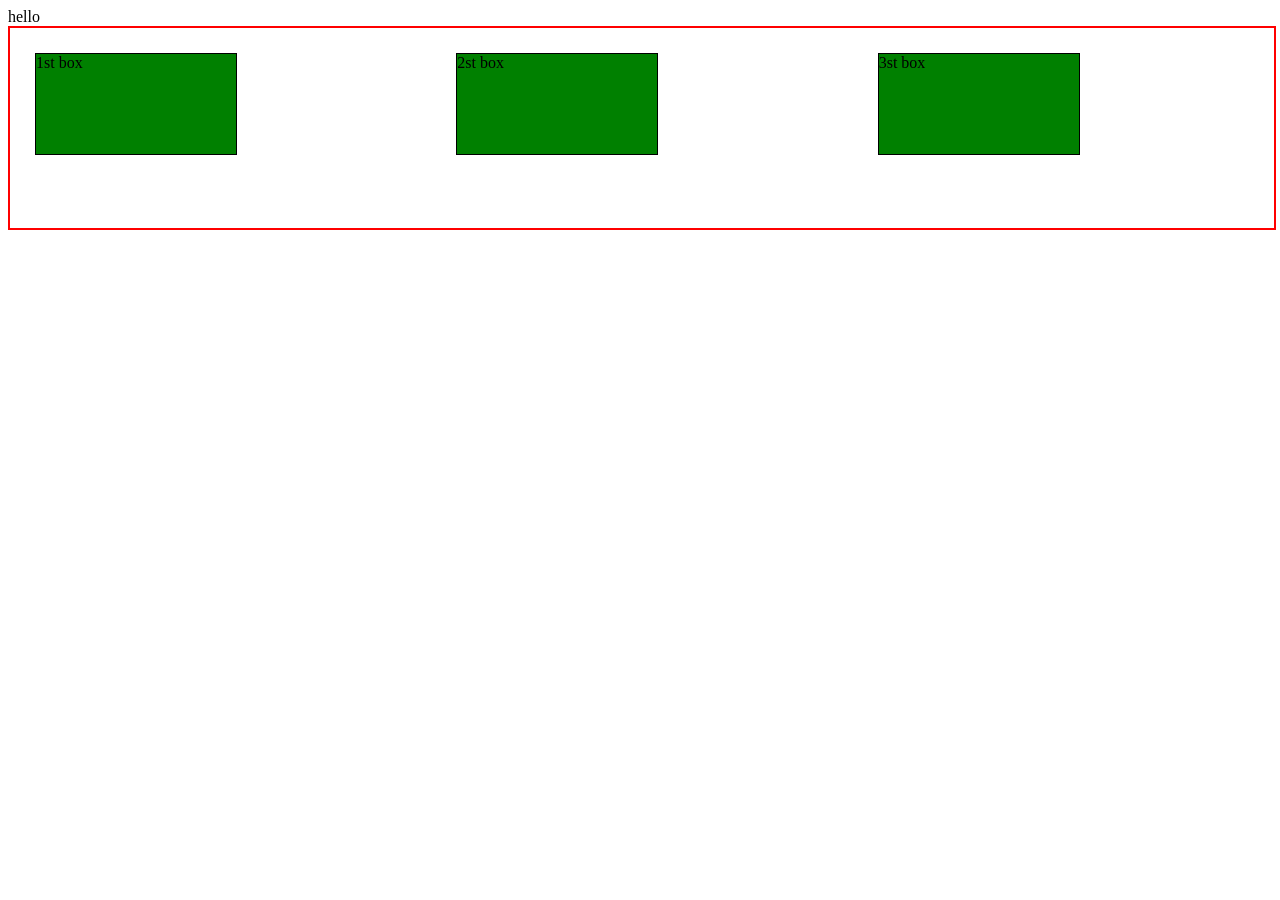
==== index.html @ 1c259290 "create" ====
<!DOCTYPE html>
<html lang = 'en'>

<head>
    <link rel='stylesheet' href='style.css'>
    <title>The counter app</title>
    <style>
            .box{
                border:1px solid black;
                height: 100px;
                width: 200px;
                background-color: green;
                margin: 25px;

            }

            .box-container{
                height: 200px;
                width: 100%;
                border: 2px solid red;
                display: grid;
                grid-template-columns: repeat(3, 1fr);
            }
    </style>
</head>

<body>

    <div>
        hello
    </div>

    <div class="box-container">
        <div class="box">1st box</div>
        <div class="box">2st box</div>
        <div class="box">3st box</div>

    </div>
</body>




</html>
---- style.css ----
.card{
    background-color: white;
    padding: 30px;
    width: 620px;

}

button{
    background-color: aquamarine;
    color: white;
    padding: 10px;
    border-radius: 6px;
    margin: 4px;
}

button:hover{
    background-color: #357abd;

}

input{
    padding: 8px;
    font-size: medium;
    border-radius: 6px;
}

#minusBtn{
    color: purple;
    font-size: smaller;
}
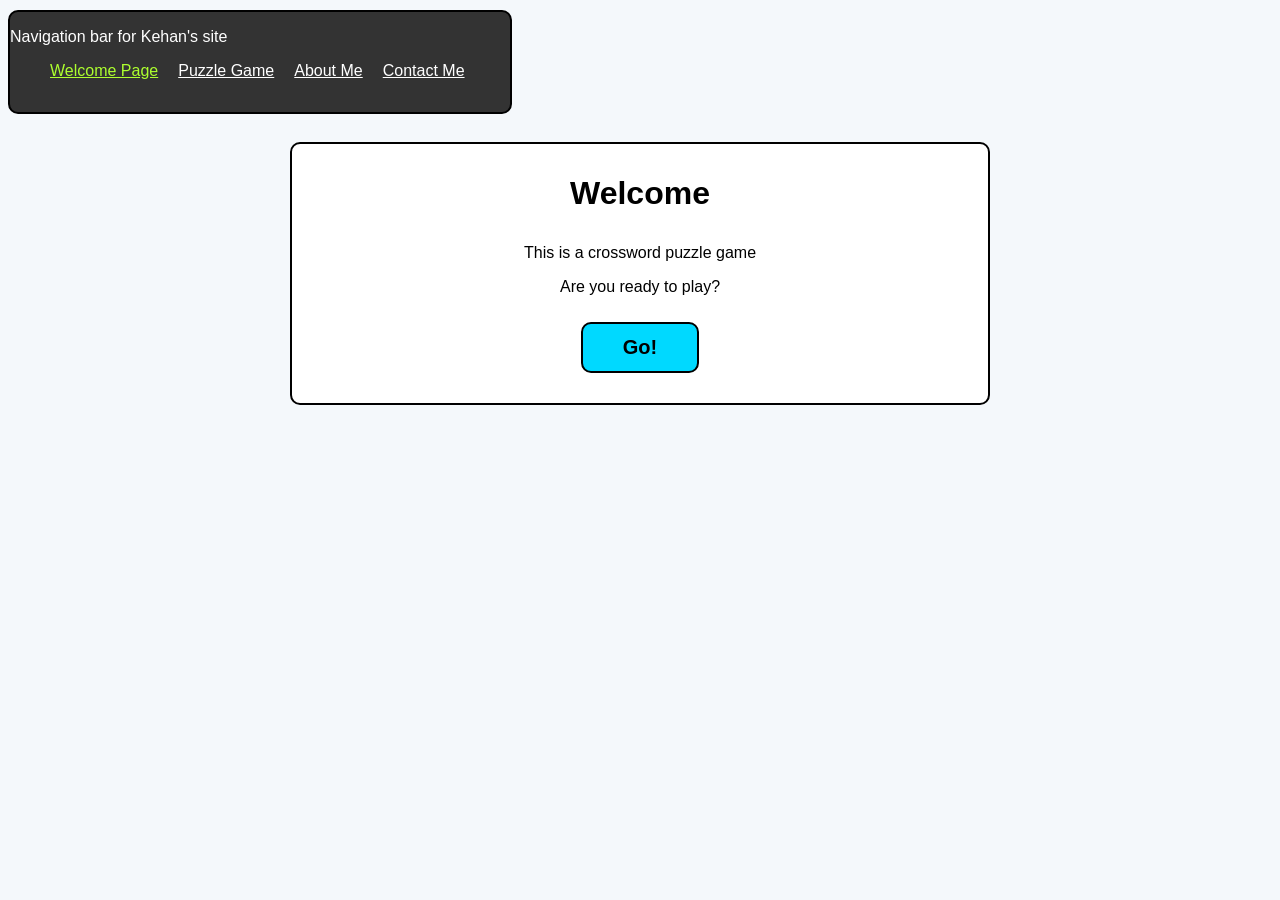
==== commit fa021696: "Move the site to the repo root for GitHub Pages: index, game, about, contact" ====
--- a/index.html
+++ b/index.html
@@ -1,44 +1,39 @@
 <!DOCTYPE html>
-<html lang = 'en'>
+<html lang="en">
 
 <head>
-    <link rel='stylesheet' href='style.css'>
-    <title>The counter app</title>
-    <style>
-            .box{
-                border:1px solid black;
-                height: 100px;
-                width: 200px;
-                background-color: green;
-                margin: 25px;
-
-            }
-
-            .box-container{
-                height: 200px;
-                width: 100%;
-                border: 2px solid red;
-                display: grid;
-                grid-template-columns: repeat(3, 1fr);
-            }
-    </style>
+    <meta name="viewport" content="width=device-width, initial-scale=1">
+    <title>Kehan's Home Page</title>
+    <link rel="stylesheet" href="navbar-project-1.css">
+    <link rel="stylesheet" href="page-1.css">
 </head>
 
+
 <body>
+    <nav class="navBar">
+        <p>Navigation bar for Kehan's site</p>
+        <ul>
+            <li><a aria-current="page" href="index.html">Welcome Page</a></li>
+            <!--Mark current page as "page"
+                then show "page" in green via css-->
+            <li><a href="game.html">Puzzle Game</a></li>
+            <li><a href="about.html">About Me</a></li>
+            <li><a href="contact.html">Contact Me</a></li>
+        </ul>
+    </nav>
 
-    <div>
-        hello
-    </div>
+    <main>
+        <header class="card">
+            <h1>Welcome</h1>
+            <p>This is a crossword puzzle game</p>
+            <!--new line needs new p tag-->
+            <p>Are you ready to play?</p>
 
-    <div class="box-container">
-        <div class="box">1st box</div>
-        <div class="box">2st box</div>
-        <div class="box">3st box</div>
-
-    </div>
+            <a class="start" href="game.html">Go!</a>
+        </header>
+    </main>
 </body>
 
 
 
-
-</html>+</html>
--- a/navbar-project-1.css
+++ b/navbar-project-1.css
@@ -0,0 +1,56 @@
+.navBar{
+    border: 2px solid black;
+    height: 100px;
+    /* wide enough for the 4 link names on one line */
+    width: 500px;
+    /* dark gray navbar with white text */
+    background-color: #333;
+    color: white;
+    font-size: medium;
+    position: sticky;
+    top: 10px;
+    /* stay on top of the page content when scrolling */
+    z-index: 1;
+    border-radius: 10px;
+    a{
+        color: white;
+        &[aria-current = page]{
+            color: greenyellow;
+        }
+    }
+}
+
+.navBar ul {
+    display: flex;
+    gap: 20px;
+    list-style: none;
+
+}
+
+/* phone: the navbar fits the screen, links are at least 44px tall to tap */
+@media (max-width: 600px){
+    .navBar{
+        width: auto;
+        height: auto;
+    }
+
+    /* less empty space, so the sticky navbar does not take too much of a small screen */
+    .navBar p{
+        margin: 8px 10px 0;
+    }
+
+    .navBar ul{
+        margin: 0;
+        padding: 0 6px;
+        gap: 10px;
+        flex-wrap: wrap;
+    }
+
+    .navBar a{
+        display: inline-block;
+        padding: 13px 4px;
+    }
+}
+
+
+
--- a/page-1.css
+++ b/page-1.css
@@ -0,0 +1,54 @@
+body {
+    font-family: Arial, sans-serif;
+    background-color: #f4f8fb;
+}
+
+main {
+    max-width: 700px;
+    margin: 30px auto;
+}
+
+h1 {
+    text-align: center;
+    padding-bottom: 10px;
+}
+
+/* the white box, same as page 3 and page 4 */
+.card {
+    background-color: white;
+    border: 2px solid black;
+    border-radius: 10px;
+    padding: 10px 25px;
+    margin-bottom: 20px;
+}
+
+/* welcome box: everything in the middle */
+header {
+    text-align: center;
+}
+
+/* "Go!" link that looks like a button, in the accent color (cyan) */
+.start {
+    display: inline-block;
+    margin: 10px 0 20px;
+    padding: 12px 40px;
+    background-color: rgb(0, 217, 255);
+    color: black;
+    font-size: 20px;
+    font-weight: bold;
+    text-decoration: none;
+    border: 2px solid black;
+    border-radius: 10px;
+    transition: transform 0.2s;
+}
+
+/* grow a little when the mouse is on it */
+.start:hover {
+    transform: scale(1.05);
+}
+
+/* clear outline when reached with the Tab key */
+.start:focus-visible {
+    outline: 3px solid black;
+    outline-offset: 3px;
+}
